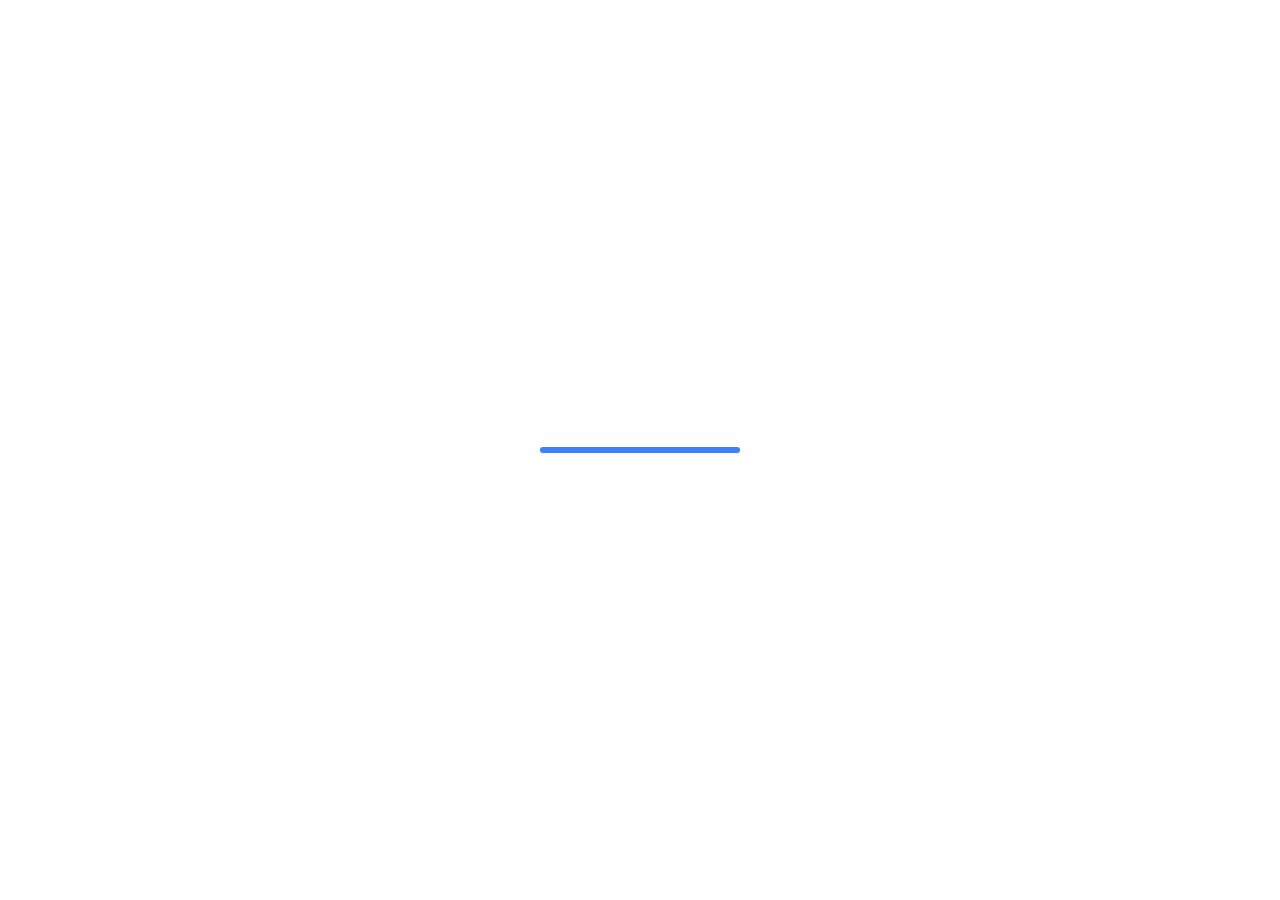
==== index.html @ e013668c "Add files via upload" ====
<!doctype html>
<html lang="en">
  <head>
    <meta charset="UTF-8" />
    <meta name="viewport" content="width=device-width, initial-scale=1.0" />
    <title>シフトントン</title>
    <meta name="description" content="役割や時間を設定してシフト表を作成し、PDF・画像として出力できるiPad向けWebアプリです。" />
    <meta property="og:title" content="シフトントン" />
    <meta property="og:description" content="役割や時間を設定してシフト表を作成し、PDF・画像として出力できるiPad向けWebアプリです。" />
    <meta property="og:type" content="website" />
    <meta name="twitter:card" content="summary_large_image" />
    <style>
      #splash-screen {
        position: fixed;
        inset: 0;
        background-color: #ffffff;
        display: flex;
        flex-direction: column;
        align-items: center;
        justify-content: center;
        z-index: 9999;
        transition: opacity 0.5s ease-out;
      }
      #splash-screen img {
        width: 120px;
        height: 120px;
        object-fit: contain;
        margin-bottom: 24px;
        border-radius: 20px;
        box-shadow: 0 4px 12px rgba(0,0,0,0.1);
      }
      .progress-bar-container {
        width: 200px;
        height: 6px;
        background-color: #e5e7eb;
        border-radius: 4px;
        overflow: hidden;
        position: relative;
      }
      .progress-bar {
        width: 100%;
        height: 100%;
        background-color: #3b82f6;
        animation: load 2s ease-in-out forwards;
      }
      @keyframes load {
        0% { transform: translateX(-100%); }
        100% { transform: translateX(0); }
      }
    </style>
    <script type="module" crossorigin src="/assets/index.js"></script>
    <link rel="stylesheet" crossorigin href="/assets/index.css">
  </head>
  <body>
    <div id="splash-screen">
      <div class="progress-bar-container">
        <div class="progress-bar"></div>
      </div>
    </div>
    <div id="root"></div>
  </body>
</html>
---- assets/index.css ----
/*! tailwindcss v4.3.3 | MIT License | https://tailwindcss.com */@layer properties{@supports (((-webkit-hyphens:none)) and (not (margin-trim:inline))) or ((-moz-orient:inline) and (not (color:rgb(from red r g b)))){*,:before,:after,::backdrop{--tw-rotate-x:initial;--tw-rotate-y:initial;--tw-rotate-z:initial;--tw-skew-x:initial;--tw-skew-y:initial;--tw-border-style:solid;--tw-font-weight:initial;--tw-shadow:0 0 #0000;--tw-shadow-color:initial;--tw-shadow-alpha:100%;--tw-inset-shadow:0 0 #0000;--tw-inset-shadow-color:initial;--tw-inset-shadow-alpha:100%;--tw-ring-color:initial;--tw-ring-shadow:0 0 #0000;--tw-inset-ring-color:initial;--tw-inset-ring-shadow:0 0 #0000;--tw-ring-inset:initial;--tw-ring-offset-width:0px;--tw-ring-offset-color:#fff;--tw-ring-offset-shadow:0 0 #0000;--tw-duration:initial;--tw-ease:initial;--tw-blur:initial;--tw-brightness:initial;--tw-contrast:initial;--tw-grayscale:initial;--tw-hue-rotate:initial;--tw-invert:initial;--tw-opacity:initial;--tw-saturate:initial;--tw-sepia:initial;--tw-drop-shadow:initial;--tw-drop-shadow-color:initial;--tw-drop-shadow-alpha:100%;--tw-drop-shadow-size:initial}}}@layer theme{:root,:host{--font-sans:-apple-system, BlinkMacSystemFont, "Segoe UI", Roboto, "Helvetica Neue", "Noto Sans", Arial, sans-serif, "Apple Color Emoji", "Segoe UI Emoji", "Segoe UI Symbol", "Noto Color Emoji";--font-mono:ui-monospace, SFMono-Regular, Menlo, Monaco, Consolas, "Liberation Mono", "Courier New", monospace;--color-red-50:oklch(97.1% .013 17.38);--color-red-100:oklch(93.6% .032 17.717);--color-red-200:oklch(88.5% .062 18.334);--color-red-500:oklch(63.7% .237 25.331);--color-red-600:oklch(57.7% .245 27.325);--color-red-700:oklch(50.5% .213 27.518);--color-red-800:oklch(44.4% .177 26.899);--color-emerald-600:oklch(59.6% .145 163.225);--color-emerald-700:oklch(50.8% .118 165.612);--color-blue-50:oklch(97% .014 254.604);--color-blue-100:oklch(93.2% .032 255.585);--color-blue-200:oklch(88.2% .059 254.128);--color-blue-500:oklch(62.3% .214 259.815);--color-blue-600:oklch(54.6% .245 262.881);--color-blue-700:oklch(48.8% .243 264.376);--color-blue-800:oklch(42.4% .199 265.638);--color-gray-50:oklch(98.5% .002 247.839);--color-gray-100:oklch(96.7% .003 264.542);--color-gray-200:oklch(92.8% .006 264.531);--color-gray-300:oklch(87.2% .01 258.338);--color-gray-400:oklch(70.7% .022 261.325);--color-gray-500:oklch(55.1% .027 264.364);--color-gray-600:oklch(44.6% .03 256.802);--color-gray-700:oklch(37.3% .034 259.733);--color-gray-800:oklch(27.8% .033 256.848);--color-gray-900:oklch(21% .034 264.665);--color-black:#000;--color-white:#fff;--spacing:.25rem;--container-sm:24rem;--container-lg:32rem;--container-2xl:42rem;--container-5xl:64rem;--text-xs:.75rem;--text-xs--line-height:calc(1 / .75);--text-sm:.875rem;--text-sm--line-height:calc(1.25 / .875);--text-base:1rem;--text-base--line-height: 1.5 ;--text-lg:1.125rem;--text-lg--line-height:calc(1.75 / 1.125);--font-weight-medium:500;--font-weight-bold:700;--radius-sm:.25rem;--radius-md:.375rem;--radius-lg:.5rem;--radius-xl:.75rem;--ease-out:cubic-bezier(0, 0, .2, 1);--ease-in-out:cubic-bezier(.4, 0, .2, 1);--default-transition-duration:.15s;--default-transition-timing-function:cubic-bezier(.4, 0, .2, 1);--default-font-family:var(--font-sans);--default-mono-font-family:var(--font-mono)}}@layer base{*,:after,:before,::backdrop{box-sizing:border-box;border:0 solid;margin:0;padding:0}::file-selector-button{box-sizing:border-box;border:0 solid;margin:0;padding:0}html,:host{-webkit-text-size-adjust:100%;-moz-tab-size:4;tab-size:4;line-height:1.5;font-family:var(--default-font-family,-apple-system, BlinkMacSystemFont, "Segoe UI", Roboto, "Helvetica Neue", "Noto Sans", Arial, sans-serif, "Apple Color Emoji", "Segoe UI Emoji", "Segoe UI Symbol", "Noto Color Emoji");font-feature-settings:var(--default-font-feature-settings,normal);font-variation-settings:var(--default-font-variation-settings,normal);-webkit-tap-highlight-color:transparent}hr{height:0;color:inherit;border-top-width:1px}abbr:where([title]){-webkit-text-decoration:underline dotted;text-decoration:underline dotted}h1,h2,h3,h4,h5,h6{font-size:inherit;font-weight:inherit}a{color:inherit;-webkit-text-decoration:inherit;text-decoration:inherit}b,strong{font-weight:bolder}code,kbd,samp,pre{font-family:var(--default-mono-font-family,ui-monospace, SFMono-Regular, Menlo, Monaco, Consolas, "Liberation Mono", "Courier New", monospace);font-feature-settings:var(--default-mono-font-feature-settings,normal);font-variation-settings:var(--default-mono-font-variation-settings,normal);font-size:1em}small{font-size:80%}sub,sup{vertical-align:baseline;font-size:75%;line-height:0;position:relative}sub{bottom:-.25em}sup{top:-.5em}table{text-indent:0;border-color:inherit;border-collapse:collapse}:-moz-focusring:where(:not(iframe)){outline:auto}progress{vertical-align:baseline}summary{display:list-item}ol,ul,menu{list-style:none}img,svg,video,canvas,audio,iframe,embed,object{vertical-align:middle;display:block}img,video{max-width:100%;height:auto}button,input,select,optgroup,textarea{font:inherit;font-feature-settings:inherit;font-variation-settings:inherit;letter-spacing:inherit;color:inherit;opacity:1;background-color:#0000;border-radius:0}::file-selector-button{font:inherit;font-feature-settings:inherit;font-variation-settings:inherit;letter-spacing:inherit;color:inherit;opacity:1;background-color:#0000;border-radius:0}:where(select:is([multiple],[size])) optgroup{font-weight:bolder}:where(select:is([multiple],[size])) optgroup option{padding-inline-start:20px}::file-selector-button{margin-inline-end:4px}::placeholder{opacity:1}@supports (not ((-webkit-appearance:-apple-pay-button))) or (contain-intrinsic-size:1px){::placeholder{color:currentColor}@supports (color:color-mix(in lab,red,red)){::placeholder{color:color-mix(in oklab,currentcolor 50%,transparent)}}}textarea{resize:vertical}::-webkit-search-decoration{-webkit-appearance:none}::-webkit-date-and-time-value{min-height:1lh;text-align:inherit}::-webkit-datetime-edit{display:inline-flex}::-webkit-datetime-edit-fields-wrapper{padding:0}::-webkit-datetime-edit{padding-block:0}::-webkit-datetime-edit-year-field{padding-block:0}::-webkit-datetime-edit-month-field{padding-block:0}::-webkit-datetime-edit-day-field{padding-block:0}::-webkit-datetime-edit-hour-field{padding-block:0}::-webkit-datetime-edit-minute-field{padding-block:0}::-webkit-datetime-edit-second-field{padding-block:0}::-webkit-datetime-edit-millisecond-field{padding-block:0}::-webkit-datetime-edit-meridiem-field{padding-block:0}::-webkit-calendar-picker-indicator{line-height:1}:-moz-ui-invalid{box-shadow:none}button,input:where([type=button],[type=reset],[type=submit]){-webkit-appearance:button;-moz-appearance:button;appearance:button}::file-selector-button{-webkit-appearance:button;-moz-appearance:button;appearance:button}::-webkit-inner-spin-button{height:auto}::-webkit-outer-spin-button{height:auto}[hidden]:where(:not([hidden=until-found])){display:none!important}}@layer components;@layer utilities{.fixed{position:fixed}.relative{position:relative}.inset-0{top:0;right:0;bottom:0;left:0}.z-0{z-index:0}.z-10{z-index:10}.z-50{z-index:50}.mx-2{margin-inline:calc(var(--spacing) * 2)}.mx-auto{margin-inline:auto}.my-0\.5{margin-block:calc(var(--spacing) * .5)}.my-1{margin-block:var(--spacing)}.my-2{margin-block:calc(var(--spacing) * 2)}.mt-2{margin-top:calc(var(--spacing) * 2)}.mt-4{margin-top:calc(var(--spacing) * 4)}.mt-6{margin-top:calc(var(--spacing) * 6)}.mb-2{margin-bottom:calc(var(--spacing) * 2)}.mb-4{margin-bottom:calc(var(--spacing) * 4)}.mb-6{margin-bottom:calc(var(--spacing) * 6)}.ml-2{margin-left:calc(var(--spacing) * 2)}.ml-auto{margin-left:auto}.flex{display:flex}.inline-block{display:inline-block}.h-3{height:calc(var(--spacing) * 3)}.h-4{height:calc(var(--spacing) * 4)}.h-5{height:calc(var(--spacing) * 5)}.h-6{height:calc(var(--spacing) * 6)}.h-8{height:calc(var(--spacing) * 8)}.h-10{height:calc(var(--spacing) * 10)}.h-16{height:calc(var(--spacing) * 16)}.h-24{height:calc(var(--spacing) * 24)}.h-64{height:calc(var(--spacing) * 64)}.h-px{height:1px}.h-screen{height:100vh}.max-h-0{max-height:0}.max-h-40{max-height:calc(var(--spacing) * 40)}.max-h-96{max-height:calc(var(--spacing) * 96)}.max-h-\[80vh\]{max-height:80vh}.max-h-\[90vh\]{max-height:90vh}.w-3{width:calc(var(--spacing) * 3)}.w-4{width:calc(var(--spacing) * 4)}.w-5{width:calc(var(--spacing) * 5)}.w-6{width:calc(var(--spacing) * 6)}.w-10{width:calc(var(--spacing) * 10)}.w-12{width:calc(var(--spacing) * 12)}.w-16{width:calc(var(--spacing) * 16)}.w-20{width:calc(var(--spacing) * 20)}.w-24{width:calc(var(--spacing) * 24)}.w-32{width:calc(var(--spacing) * 32)}.w-48{width:calc(var(--spacing) * 48)}.w-72{width:calc(var(--spacing) * 72)}.w-full{width:100%}.w-px{width:1px}.max-w-2xl{max-width:var(--container-2xl)}.max-w-5xl{max-width:var(--container-5xl)}.max-w-lg{max-width:var(--container-lg)}.max-w-sm{max-width:var(--container-sm)}.min-w-max{min-width:max-content}.flex-1{flex:1}.shrink-0{flex-shrink:0}.border-collapse{border-collapse:collapse}.origin-top-left{transform-origin:0 0}.transform{transform:var(--tw-rotate-x,) var(--tw-rotate-y,) var(--tw-rotate-z,) var(--tw-skew-x,) var(--tw-skew-y,)}.cursor-not-allowed{cursor:not-allowed}.cursor-pointer{cursor:pointer}.flex-col{flex-direction:column}.flex-wrap{flex-wrap:wrap}.items-center{align-items:center}.justify-between{justify-content:space-between}.justify-center{justify-content:center}.justify-end{justify-content:flex-end}.gap-1{gap:var(--spacing)}.gap-2{gap:calc(var(--spacing) * 2)}.gap-3{gap:calc(var(--spacing) * 3)}.gap-4{gap:calc(var(--spacing) * 4)}.gap-6{gap:calc(var(--spacing) * 6)}.overflow-auto{overflow:auto}.overflow-hidden{overflow:hidden}.rounded{border-radius:.25rem}.rounded-full{border-radius:3.40282e38px}.rounded-lg{border-radius:var(--radius-lg)}.rounded-md{border-radius:var(--radius-md)}.rounded-sm{border-radius:var(--radius-sm)}.rounded-xl{border-radius:var(--radius-xl)}.border{border-style:var(--tw-border-style);border-width:1px}.border-0{border-style:var(--tw-border-style);border-width:0}.border-t{border-top-style:var(--tw-border-style);border-top-width:1px}.border-b{border-bottom-style:var(--tw-border-style);border-bottom-width:1px}.border-l{border-left-style:var(--tw-border-style);border-left-width:1px}.border-black\/10{border-color:#0000001a}@supports (color:color-mix(in lab,red,red)){.border-black\/10{border-color:color-mix(in oklab,var(--color-black) 10%,transparent)}}.border-blue-200{border-color:var(--color-blue-200)}.border-gray-200{border-color:var(--color-gray-200)}.border-gray-300{border-color:var(--color-gray-300)}.border-gray-400{border-color:var(--color-gray-400)}.border-red-200{border-color:var(--color-red-200)}.bg-black\/50{background-color:#00000080}@supports (color:color-mix(in lab,red,red)){.bg-black\/50{background-color:color-mix(in oklab,var(--color-black) 50%,transparent)}}.bg-blue-50{background-color:var(--color-blue-50)}.bg-blue-100{background-color:var(--color-blue-100)}.bg-blue-600{background-color:var(--color-blue-600)}.bg-emerald-600{background-color:var(--color-emerald-600)}.bg-gray-50{background-color:var(--color-gray-50)}.bg-gray-100{background-color:var(--color-gray-100)}.bg-gray-200{background-color:var(--color-gray-200)}.bg-gray-300{background-color:var(--color-gray-300)}.bg-gray-400{background-color:var(--color-gray-400)}.bg-gray-700{background-color:var(--color-gray-700)}.bg-gray-800{background-color:var(--color-gray-800)}.bg-red-50{background-color:var(--color-red-50)}.bg-red-100{background-color:var(--color-red-100)}.bg-red-600{background-color:var(--color-red-600)}.bg-white{background-color:var(--color-white)}.bg-white\/90{background-color:#ffffffe6}@supports (color:color-mix(in lab,red,red)){.bg-white\/90{background-color:color-mix(in oklab,var(--color-white) 90%,transparent)}}.object-contain{object-fit:contain}.object-cover{object-fit:cover}.p-0{padding:0}.p-1{padding:var(--spacing)}.p-2{padding:calc(var(--spacing) * 2)}.p-3{padding:calc(var(--spacing) * 3)}.p-4{padding:calc(var(--spacing) * 4)}.p-6{padding:calc(var(--spacing) * 6)}.p-8{padding:calc(var(--spacing) * 8)}.px-2{padding-inline:calc(var(--spacing) * 2)}.px-3{padding-inline:calc(var(--spacing) * 3)}.px-4{padding-inline:calc(var(--spacing) * 4)}.px-6{padding-inline:calc(var(--spacing) * 6)}.py-0{padding-block:0}.py-0\.5{padding-block:calc(var(--spacing) * .5)}.py-1{padding-block:var(--spacing)}.py-1\.5{padding-block:calc(var(--spacing) * 1.5)}.py-2{padding-block:calc(var(--spacing) * 2)}.py-2\.5{padding-block:calc(var(--spacing) * 2.5)}.py-3{padding-block:calc(var(--spacing) * 3)}.py-4{padding-block:calc(var(--spacing) * 4)}.text-center{text-align:center}.text-left{text-align:left}.text-right{text-align:right}.font-mono{font-family:var(--font-mono)}.font-sans{font-family:var(--font-sans)}.text-base{font-size:var(--text-base);line-height:var(--tw-leading,var(--text-base--line-height))}.text-lg{font-size:var(--text-lg);line-height:var(--tw-leading,var(--text-lg--line-height))}.text-sm{font-size:var(--text-sm);line-height:var(--tw-leading,var(--text-sm--line-height))}.text-xs{font-size:var(--text-xs);line-height:var(--tw-leading,var(--text-xs--line-height))}.font-bold{--tw-font-weight:var(--font-weight-bold);font-weight:var(--font-weight-bold)}.font-medium{--tw-font-weight:var(--font-weight-medium);font-weight:var(--font-weight-medium)}.text-ellipsis{text-overflow:ellipsis}.whitespace-nowrap{white-space:nowrap}.text-blue-600{color:var(--color-blue-600)}.text-gray-400{color:var(--color-gray-400)}.text-gray-500{color:var(--color-gray-500)}.text-gray-600{color:var(--color-gray-600)}.text-gray-700{color:var(--color-gray-700)}.text-gray-800{color:var(--color-gray-800)}.text-gray-900{color:var(--color-gray-900)}.text-red-500{color:var(--color-red-500)}.text-red-600{color:var(--color-red-600)}.text-red-700{color:var(--color-red-700)}.text-red-800{color:var(--color-red-800)}.text-white{color:var(--color-white)}.accent-blue-600{accent-color:var(--color-blue-600)}.opacity-0{opacity:0}.opacity-100{opacity:1}.shadow-\[-4px_0_15px_-3px_rgba\(0\,0\,0\,0\.05\)\]{--tw-shadow:-4px 0 15px -3px var(--tw-shadow-color,#0000000d);box-shadow:var(--tw-inset-shadow),var(--tw-inset-ring-shadow),var(--tw-ring-offset-shadow),var(--tw-ring-shadow),var(--tw-shadow)}.shadow-lg{--tw-shadow:0 10px 15px -3px var(--tw-shadow-color,#0000001a), 0 4px 6px -4px var(--tw-shadow-color,#0000001a);box-shadow:var(--tw-inset-shadow),var(--tw-inset-ring-shadow),var(--tw-ring-offset-shadow),var(--tw-ring-shadow),var(--tw-shadow)}.shadow-sm{--tw-shadow:0 1px 3px 0 var(--tw-shadow-color,#0000001a), 0 1px 2px -1px var(--tw-shadow-color,#0000001a);box-shadow:var(--tw-inset-shadow),var(--tw-inset-ring-shadow),var(--tw-ring-offset-shadow),var(--tw-ring-shadow),var(--tw-shadow)}.shadow-xl{--tw-shadow:0 20px 25px -5px var(--tw-shadow-color,#0000001a), 0 8px 10px -6px var(--tw-shadow-color,#0000001a);box-shadow:var(--tw-inset-shadow),var(--tw-inset-ring-shadow),var(--tw-ring-offset-shadow),var(--tw-ring-shadow),var(--tw-shadow)}.ring-2{--tw-ring-shadow:var(--tw-ring-inset,) 0 0 0 calc(2px + var(--tw-ring-offset-width)) var(--tw-ring-color,currentcolor);box-shadow:var(--tw-inset-shadow),var(--tw-inset-ring-shadow),var(--tw-ring-offset-shadow),var(--tw-ring-shadow),var(--tw-shadow)}.ring-blue-500{--tw-ring-color:var(--color-blue-500)}.ring-gray-400{--tw-ring-color:var(--color-gray-400)}.ring-gray-500{--tw-ring-color:var(--color-gray-500)}.ring-red-500{--tw-ring-color:var(--color-red-500)}.transition{transition-property:color,background-color,border-color,outline-color,text-decoration-color,fill,stroke,--tw-gradient-from,--tw-gradient-via,--tw-gradient-to,opacity,box-shadow,transform,translate,scale,rotate,filter,-webkit-backdrop-filter,backdrop-filter,display,content-visibility,overlay,pointer-events;transition-timing-function:var(--tw-ease,var(--default-transition-timing-function));transition-duration:var(--tw-duration,var(--default-transition-duration))}.transition-all{transition-property:all;transition-timing-function:var(--tw-ease,var(--default-transition-timing-function));transition-duration:var(--tw-duration,var(--default-transition-duration))}.transition-colors{transition-property:color,background-color,border-color,outline-color,text-decoration-color,fill,stroke,--tw-gradient-from,--tw-gradient-via,--tw-gradient-to;transition-timing-function:var(--tw-ease,var(--default-transition-timing-function));transition-duration:var(--tw-duration,var(--default-transition-duration))}.transition-transform{transition-property:transform,translate,scale,rotate;transition-timing-function:var(--tw-ease,var(--default-transition-timing-function));transition-duration:var(--tw-duration,var(--default-transition-duration))}.duration-100{--tw-duration:.1s;transition-duration:.1s}.duration-300{--tw-duration:.3s;transition-duration:.3s}.ease-in-out{--tw-ease:var(--ease-in-out);transition-timing-function:var(--ease-in-out)}.ease-out{--tw-ease:var(--ease-out);transition-timing-function:var(--ease-out)}@media(hover:hover){.hover\:bg-blue-700:hover{background-color:var(--color-blue-700)}.hover\:bg-emerald-700:hover{background-color:var(--color-emerald-700)}.hover\:bg-gray-50:hover{background-color:var(--color-gray-50)}.hover\:bg-gray-100:hover{background-color:var(--color-gray-100)}.hover\:bg-gray-200:hover{background-color:var(--color-gray-200)}.hover\:bg-red-50:hover{background-color:var(--color-red-50)}.hover\:bg-red-200:hover{background-color:var(--color-red-200)}.hover\:bg-red-700:hover{background-color:var(--color-red-700)}.hover\:text-blue-600:hover{color:var(--color-blue-600)}.hover\:text-blue-800:hover{color:var(--color-blue-800)}.hover\:text-gray-600:hover{color:var(--color-gray-600)}.hover\:text-gray-800:hover{color:var(--color-gray-800)}.hover\:text-red-600:hover{color:var(--color-red-600)}.hover\:brightness-95:hover{--tw-brightness:brightness(95%);filter:var(--tw-blur,) var(--tw-brightness,) var(--tw-contrast,) var(--tw-grayscale,) var(--tw-hue-rotate,) var(--tw-invert,) var(--tw-saturate,) var(--tw-sepia,) var(--tw-drop-shadow,)}}@media print{.print\:bg-white{background-color:var(--color-white)}.print\:p-0{padding:0}.print\:shadow-none{--tw-shadow:0 0 #0000;box-shadow:var(--tw-inset-shadow),var(--tw-inset-ring-shadow),var(--tw-ring-offset-shadow),var(--tw-ring-shadow),var(--tw-shadow)}}.print-exact{-webkit-print-color-adjust:exact;print-color-adjust:exact}}@media print{@page{size:A4 landscape;margin:10mm}body{-webkit-print-color-adjust:exact;print-color-adjust:exact}.print-hidden{display:none!important}.print-only{display:block!important}}@property --tw-rotate-x{syntax:"*";inherits:false}@property --tw-rotate-y{syntax:"*";inherits:false}@property --tw-rotate-z{syntax:"*";inherits:false}@property --tw-skew-x{syntax:"*";inherits:false}@property --tw-skew-y{syntax:"*";inherits:false}@property --tw-border-style{syntax:"*";inherits:false;initial-value:solid}@property --tw-font-weight{syntax:"*";inherits:false}@property --tw-shadow{syntax:"*";inherits:false;initial-value:0 0 #0000}@property --tw-shadow-color{syntax:"*";inherits:false}@property --tw-shadow-alpha{syntax:"<percentage>";inherits:false;initial-value:100%}@property --tw-inset-shadow{syntax:"*";inherits:false;initial-value:0 0 #0000}@property --tw-inset-shadow-color{syntax:"*";inherits:false}@property --tw-inset-shadow-alpha{syntax:"<percentage>";inherits:false;initial-value:100%}@property --tw-ring-color{syntax:"*";inherits:false}@property --tw-ring-shadow{syntax:"*";inherits:false;initial-value:0 0 #0000}@property --tw-inset-ring-color{syntax:"*";inherits:false}@property --tw-inset-ring-shadow{syntax:"*";inherits:false;initial-value:0 0 #0000}@property --tw-ring-inset{syntax:"*";inherits:false}@property --tw-ring-offset-width{syntax:"<length>";inherits:false;initial-value:0}@property --tw-ring-offset-color{syntax:"*";inherits:false;initial-value:#fff}@property --tw-ring-offset-shadow{syntax:"*";inherits:false;initial-value:0 0 #0000}@property --tw-duration{syntax:"*";inherits:false}@property --tw-ease{syntax:"*";inherits:false}@property --tw-blur{syntax:"*";inherits:false}@property --tw-brightness{syntax:"*";inherits:false}@property --tw-contrast{syntax:"*";inherits:false}@property --tw-grayscale{syntax:"*";inherits:false}@property --tw-hue-rotate{syntax:"*";inherits:false}@property --tw-invert{syntax:"*";inherits:false}@property --tw-opacity{syntax:"*";inherits:false}@property --tw-saturate{syntax:"*";inherits:false}@property --tw-sepia{syntax:"*";inherits:false}@property --tw-drop-shadow{syntax:"*";inherits:false}@property --tw-drop-shadow-color{syntax:"*";inherits:false}@property --tw-drop-shadow-alpha{syntax:"<percentage>";inherits:false;initial-value:100%}@property --tw-drop-shadow-size{syntax:"*";inherits:false}
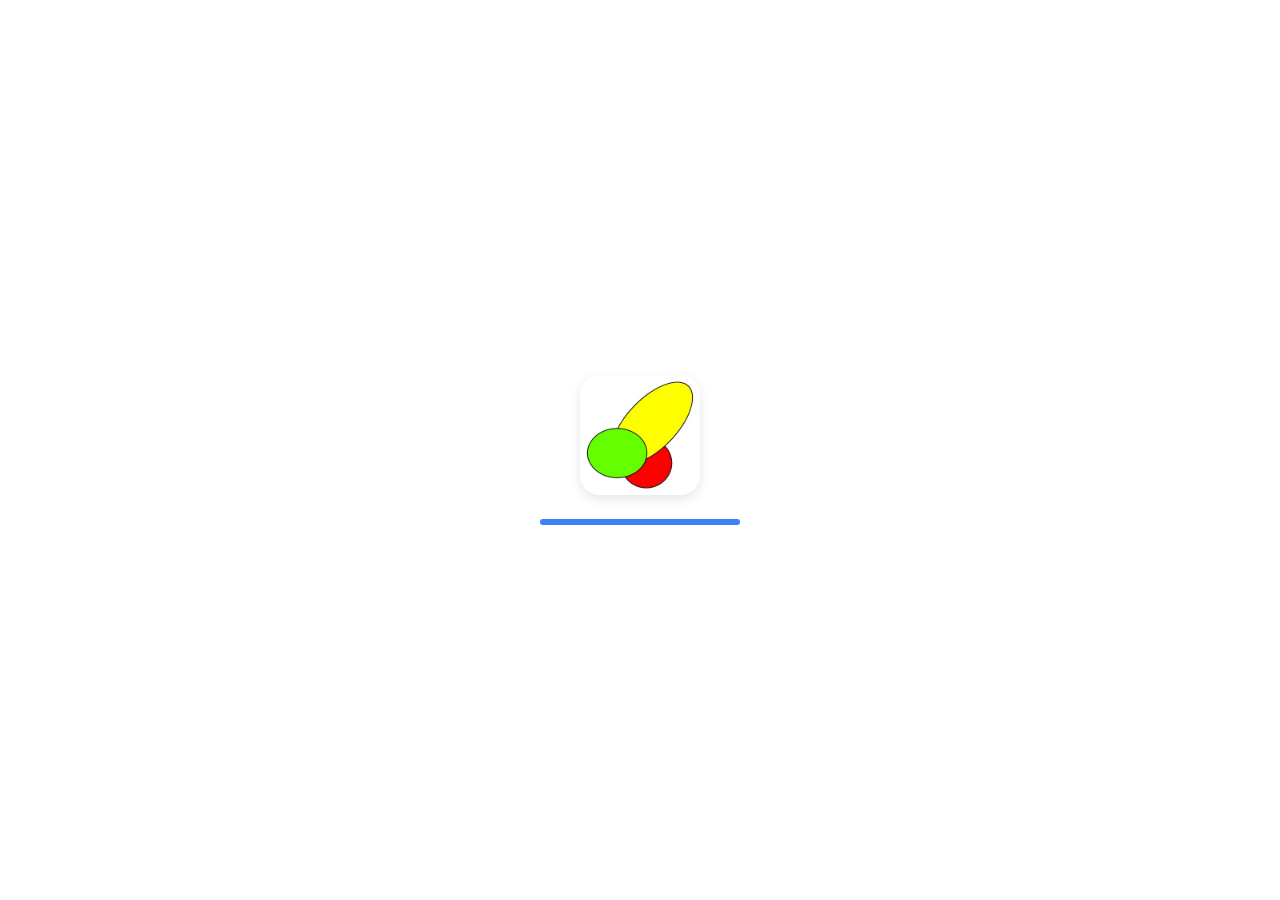
==== commit 68ed6fe5: "Add files via upload" ====
--- a/index.html
+++ b/index.html
@@ -48,11 +48,12 @@
         100% { transform: translateX(0); }
       }
     </style>
-    <script type="module" crossorigin src="/assets/index.js"></script>
-    <link rel="stylesheet" crossorigin href="/assets/index.css">
+    <script type="module" crossorigin src="./assets/index.js"></script>
+    <link rel="stylesheet" crossorigin href="./assets/index.css">
   </head>
   <body>
     <div id="splash-screen">
+      <img src="./logo.jpg" alt="シフトントン" />
       <div class="progress-bar-container">
         <div class="progress-bar"></div>
       </div>
--- a/assets/index.css
+++ b/assets/index.css
@@ -1 +1 @@
-/*! tailwindcss v4.3.3 | MIT License | https://tailwindcss.com */@layer properties{@supports (((-webkit-hyphens:none)) and (not (margin-trim:inline))) or ((-moz-orient:inline) and (not (color:rgb(from red r g b)))){*,:before,:after,::backdrop{--tw-rotate-x:initial;--tw-rotate-y:initial;--tw-rotate-z:initial;--tw-skew-x:initial;--tw-skew-y:initial;--tw-border-style:solid;--tw-font-weight:initial;--tw-shadow:0 0 #0000;--tw-shadow-color:initial;--tw-shadow-alpha:100%;--tw-inset-shadow:0 0 #0000;--tw-inset-shadow-color:initial;--tw-inset-shadow-alpha:100%;--tw-ring-color:initial;--tw-ring-shadow:0 0 #0000;--tw-inset-ring-color:initial;--tw-inset-ring-shadow:0 0 #0000;--tw-ring-inset:initial;--tw-ring-offset-width:0px;--tw-ring-offset-color:#fff;--tw-ring-offset-shadow:0 0 #0000;--tw-duration:initial;--tw-ease:initial;--tw-blur:initial;--tw-brightness:initial;--tw-contrast:initial;--tw-grayscale:initial;--tw-hue-rotate:initial;--tw-invert:initial;--tw-opacity:initial;--tw-saturate:initial;--tw-sepia:initial;--tw-drop-shadow:initial;--tw-drop-shadow-color:initial;--tw-drop-shadow-alpha:100%;--tw-drop-shadow-size:initial}}}@layer theme{:root,:host{--font-sans:-apple-system, BlinkMacSystemFont, "Segoe UI", Roboto, "Helvetica Neue", "Noto Sans", Arial, sans-serif, "Apple Color Emoji", "Segoe UI Emoji", "Segoe UI Symbol", "Noto Color Emoji";--font-mono:ui-monospace, SFMono-Regular, Menlo, Monaco, Consolas, "Liberation Mono", "Courier New", monospace;--color-red-50:oklch(97.1% .013 17.38);--color-red-100:oklch(93.6% .032 17.717);--color-red-200:oklch(88.5% .062 18.334);--color-red-500:oklch(63.7% .237 25.331);--color-red-600:oklch(57.7% .245 27.325);--color-red-700:oklch(50.5% .213 27.518);--color-red-800:oklch(44.4% .177 26.899);--color-emerald-600:oklch(59.6% .145 163.225);--color-emerald-700:oklch(50.8% .118 165.612);--color-blue-50:oklch(97% .014 254.604);--color-blue-100:oklch(93.2% .032 255.585);--color-blue-200:oklch(88.2% .059 254.128);--color-blue-500:oklch(62.3% .214 259.815);--color-blue-600:oklch(54.6% .245 262.881);--color-blue-700:oklch(48.8% .243 264.376);--color-blue-800:oklch(42.4% .199 265.638);--color-gray-50:oklch(98.5% .002 247.839);--color-gray-100:oklch(96.7% .003 264.542);--color-gray-200:oklch(92.8% .006 264.531);--color-gray-300:oklch(87.2% .01 258.338);--color-gray-400:oklch(70.7% .022 261.325);--color-gray-500:oklch(55.1% .027 264.364);--color-gray-600:oklch(44.6% .03 256.802);--color-gray-700:oklch(37.3% .034 259.733);--color-gray-800:oklch(27.8% .033 256.848);--color-gray-900:oklch(21% .034 264.665);--color-black:#000;--color-white:#fff;--spacing:.25rem;--container-sm:24rem;--container-lg:32rem;--container-2xl:42rem;--container-5xl:64rem;--text-xs:.75rem;--text-xs--line-height:calc(1 / .75);--text-sm:.875rem;--text-sm--line-height:calc(1.25 / .875);--text-base:1rem;--text-base--line-height: 1.5 ;--text-lg:1.125rem;--text-lg--line-height:calc(1.75 / 1.125);--font-weight-medium:500;--font-weight-bold:700;--radius-sm:.25rem;--radius-md:.375rem;--radius-lg:.5rem;--radius-xl:.75rem;--ease-out:cubic-bezier(0, 0, .2, 1);--ease-in-out:cubic-bezier(.4, 0, .2, 1);--default-transition-duration:.15s;--default-transition-timing-function:cubic-bezier(.4, 0, .2, 1);--default-font-family:var(--font-sans);--default-mono-font-family:var(--font-mono)}}@layer base{*,:after,:before,::backdrop{box-sizing:border-box;border:0 solid;margin:0;padding:0}::file-selector-button{box-sizing:border-box;border:0 solid;margin:0;padding:0}html,:host{-webkit-text-size-adjust:100%;-moz-tab-size:4;tab-size:4;line-height:1.5;font-family:var(--default-font-family,-apple-system, BlinkMacSystemFont, "Segoe UI", Roboto, "Helvetica Neue", "Noto Sans", Arial, sans-serif, "Apple Color Emoji", "Segoe UI Emoji", "Segoe UI Symbol", "Noto Color Emoji");font-feature-settings:var(--default-font-feature-settings,normal);font-variation-settings:var(--default-font-variation-settings,normal);-webkit-tap-highlight-color:transparent}hr{height:0;color:inherit;border-top-width:1px}abbr:where([title]){-webkit-text-decoration:underline dotted;text-decoration:underline dotted}h1,h2,h3,h4,h5,h6{font-size:inherit;font-weight:inherit}a{color:inherit;-webkit-text-decoration:inherit;text-decoration:inherit}b,strong{font-weight:bolder}code,kbd,samp,pre{font-family:var(--default-mono-font-family,ui-monospace, SFMono-Regular, Menlo, Monaco, Consolas, "Liberation Mono", "Courier New", monospace);font-feature-settings:var(--default-mono-font-feature-settings,normal);font-variation-settings:var(--default-mono-font-variation-settings,normal);font-size:1em}small{font-size:80%}sub,sup{vertical-align:baseline;font-size:75%;line-height:0;position:relative}sub{bottom:-.25em}sup{top:-.5em}table{text-indent:0;border-color:inherit;border-collapse:collapse}:-moz-focusring:where(:not(iframe)){outline:auto}progress{vertical-align:baseline}summary{display:list-item}ol,ul,menu{list-style:none}img,svg,video,canvas,audio,iframe,embed,object{vertical-align:middle;display:block}img,video{max-width:100%;height:auto}button,input,select,optgroup,textarea{font:inherit;font-feature-settings:inherit;font-variation-settings:inherit;letter-spacing:inherit;color:inherit;opacity:1;background-color:#0000;border-radius:0}::file-selector-button{font:inherit;font-feature-settings:inherit;font-variation-settings:inherit;letter-spacing:inherit;color:inherit;opacity:1;background-color:#0000;border-radius:0}:where(select:is([multiple],[size])) optgroup{font-weight:bolder}:where(select:is([multiple],[size])) optgroup option{padding-inline-start:20px}::file-selector-button{margin-inline-end:4px}::placeholder{opacity:1}@supports (not ((-webkit-appearance:-apple-pay-button))) or (contain-intrinsic-size:1px){::placeholder{color:currentColor}@supports (color:color-mix(in lab,red,red)){::placeholder{color:color-mix(in oklab,currentcolor 50%,transparent)}}}textarea{resize:vertical}::-webkit-search-decoration{-webkit-appearance:none}::-webkit-date-and-time-value{min-height:1lh;text-align:inherit}::-webkit-datetime-edit{display:inline-flex}::-webkit-datetime-edit-fields-wrapper{padding:0}::-webkit-datetime-edit{padding-block:0}::-webkit-datetime-edit-year-field{padding-block:0}::-webkit-datetime-edit-month-field{padding-block:0}::-webkit-datetime-edit-day-field{padding-block:0}::-webkit-datetime-edit-hour-field{padding-block:0}::-webkit-datetime-edit-minute-field{padding-block:0}::-webkit-datetime-edit-second-field{padding-block:0}::-webkit-datetime-edit-millisecond-field{padding-block:0}::-webkit-datetime-edit-meridiem-field{padding-block:0}::-webkit-calendar-picker-indicator{line-height:1}:-moz-ui-invalid{box-shadow:none}button,input:where([type=button],[type=reset],[type=submit]){-webkit-appearance:button;-moz-appearance:button;appearance:button}::file-selector-button{-webkit-appearance:button;-moz-appearance:button;appearance:button}::-webkit-inner-spin-button{height:auto}::-webkit-outer-spin-button{height:auto}[hidden]:where(:not([hidden=until-found])){display:none!important}}@layer components;@layer utilities{.fixed{position:fixed}.relative{position:relative}.inset-0{top:0;right:0;bottom:0;left:0}.z-0{z-index:0}.z-10{z-index:10}.z-50{z-index:50}.mx-2{margin-inline:calc(var(--spacing) * 2)}.mx-auto{margin-inline:auto}.my-0\.5{margin-block:calc(var(--spacing) * .5)}.my-1{margin-block:var(--spacing)}.my-2{margin-block:calc(var(--spacing) * 2)}.mt-2{margin-top:calc(var(--spacing) * 2)}.mt-4{margin-top:calc(var(--spacing) * 4)}.mt-6{margin-top:calc(var(--spacing) * 6)}.mb-2{margin-bottom:calc(var(--spacing) * 2)}.mb-4{margin-bottom:calc(var(--spacing) * 4)}.mb-6{margin-bottom:calc(var(--spacing) * 6)}.ml-2{margin-left:calc(var(--spacing) * 2)}.ml-auto{margin-left:auto}.flex{display:flex}.inline-block{display:inline-block}.h-3{height:calc(var(--spacing) * 3)}.h-4{height:calc(var(--spacing) * 4)}.h-5{height:calc(var(--spacing) * 5)}.h-6{height:calc(var(--spacing) * 6)}.h-8{height:calc(var(--spacing) * 8)}.h-10{height:calc(var(--spacing) * 10)}.h-16{height:calc(var(--spacing) * 16)}.h-24{height:calc(var(--spacing) * 24)}.h-64{height:calc(var(--spacing) * 64)}.h-px{height:1px}.h-screen{height:100vh}.max-h-0{max-height:0}.max-h-40{max-height:calc(var(--spacing) * 40)}.max-h-96{max-height:calc(var(--spacing) * 96)}.max-h-\[80vh\]{max-height:80vh}.max-h-\[90vh\]{max-height:90vh}.w-3{width:calc(var(--spacing) * 3)}.w-4{width:calc(var(--spacing) * 4)}.w-5{width:calc(var(--spacing) * 5)}.w-6{width:calc(var(--spacing) * 6)}.w-10{width:calc(var(--spacing) * 10)}.w-12{width:calc(var(--spacing) * 12)}.w-16{width:calc(var(--spacing) * 16)}.w-20{width:calc(var(--spacing) * 20)}.w-24{width:calc(var(--spacing) * 24)}.w-32{width:calc(var(--spacing) * 32)}.w-48{width:calc(var(--spacing) * 48)}.w-72{width:calc(var(--spacing) * 72)}.w-full{width:100%}.w-px{width:1px}.max-w-2xl{max-width:var(--container-2xl)}.max-w-5xl{max-width:var(--container-5xl)}.max-w-lg{max-width:var(--container-lg)}.max-w-sm{max-width:var(--container-sm)}.min-w-max{min-width:max-content}.flex-1{flex:1}.shrink-0{flex-shrink:0}.border-collapse{border-collapse:collapse}.origin-top-left{transform-origin:0 0}.transform{transform:var(--tw-rotate-x,) var(--tw-rotate-y,) var(--tw-rotate-z,) var(--tw-skew-x,) var(--tw-skew-y,)}.cursor-not-allowed{cursor:not-allowed}.cursor-pointer{cursor:pointer}.flex-col{flex-direction:column}.flex-wrap{flex-wrap:wrap}.items-center{align-items:center}.justify-between{justify-content:space-between}.justify-center{justify-content:center}.justify-end{justify-content:flex-end}.gap-1{gap:var(--spacing)}.gap-2{gap:calc(var(--spacing) * 2)}.gap-3{gap:calc(var(--spacing) * 3)}.gap-4{gap:calc(var(--spacing) * 4)}.gap-6{gap:calc(var(--spacing) * 6)}.overflow-auto{overflow:auto}.overflow-hidden{overflow:hidden}.rounded{border-radius:.25rem}.rounded-full{border-radius:3.40282e38px}.rounded-lg{border-radius:var(--radius-lg)}.rounded-md{border-radius:var(--radius-md)}.rounded-sm{border-radius:var(--radius-sm)}.rounded-xl{border-radius:var(--radius-xl)}.border{border-style:var(--tw-border-style);border-width:1px}.border-0{border-style:var(--tw-border-style);border-width:0}.border-t{border-top-style:var(--tw-border-style);border-top-width:1px}.border-b{border-bottom-style:var(--tw-border-style);border-bottom-width:1px}.border-l{border-left-style:var(--tw-border-style);border-left-width:1px}.border-black\/10{border-color:#0000001a}@supports (color:color-mix(in lab,red,red)){.border-black\/10{border-color:color-mix(in oklab,var(--color-black) 10%,transparent)}}.border-blue-200{border-color:var(--color-blue-200)}.border-gray-200{border-color:var(--color-gray-200)}.border-gray-300{border-color:var(--color-gray-300)}.border-gray-400{border-color:var(--color-gray-400)}.border-red-200{border-color:var(--color-red-200)}.bg-black\/50{background-color:#00000080}@supports (color:color-mix(in lab,red,red)){.bg-black\/50{background-color:color-mix(in oklab,var(--color-black) 50%,transparent)}}.bg-blue-50{background-color:var(--color-blue-50)}.bg-blue-100{background-color:var(--color-blue-100)}.bg-blue-600{background-color:var(--color-blue-600)}.bg-emerald-600{background-color:var(--color-emerald-600)}.bg-gray-50{background-color:var(--color-gray-50)}.bg-gray-100{background-color:var(--color-gray-100)}.bg-gray-200{background-color:var(--color-gray-200)}.bg-gray-300{background-color:var(--color-gray-300)}.bg-gray-400{background-color:var(--color-gray-400)}.bg-gray-700{background-color:var(--color-gray-700)}.bg-gray-800{background-color:var(--color-gray-800)}.bg-red-50{background-color:var(--color-red-50)}.bg-red-100{background-color:var(--color-red-100)}.bg-red-600{background-color:var(--color-red-600)}.bg-white{background-color:var(--color-white)}.bg-white\/90{background-color:#ffffffe6}@supports (color:color-mix(in lab,red,red)){.bg-white\/90{background-color:color-mix(in oklab,var(--color-white) 90%,transparent)}}.object-contain{object-fit:contain}.object-cover{object-fit:cover}.p-0{padding:0}.p-1{padding:var(--spacing)}.p-2{padding:calc(var(--spacing) * 2)}.p-3{padding:calc(var(--spacing) * 3)}.p-4{padding:calc(var(--spacing) * 4)}.p-6{padding:calc(var(--spacing) * 6)}.p-8{padding:calc(var(--spacing) * 8)}.px-2{padding-inline:calc(var(--spacing) * 2)}.px-3{padding-inline:calc(var(--spacing) * 3)}.px-4{padding-inline:calc(var(--spacing) * 4)}.px-6{padding-inline:calc(var(--spacing) * 6)}.py-0{padding-block:0}.py-0\.5{padding-block:calc(var(--spacing) * .5)}.py-1{padding-block:var(--spacing)}.py-1\.5{padding-block:calc(var(--spacing) * 1.5)}.py-2{padding-block:calc(var(--spacing) * 2)}.py-2\.5{padding-block:calc(var(--spacing) * 2.5)}.py-3{padding-block:calc(var(--spacing) * 3)}.py-4{padding-block:calc(var(--spacing) * 4)}.text-center{text-align:center}.text-left{text-align:left}.text-right{text-align:right}.font-mono{font-family:var(--font-mono)}.font-sans{font-family:var(--font-sans)}.text-base{font-size:var(--text-base);line-height:var(--tw-leading,var(--text-base--line-height))}.text-lg{font-size:var(--text-lg);line-height:var(--tw-leading,var(--text-lg--line-height))}.text-sm{font-size:var(--text-sm);line-height:var(--tw-leading,var(--text-sm--line-height))}.text-xs{font-size:var(--text-xs);line-height:var(--tw-leading,var(--text-xs--line-height))}.font-bold{--tw-font-weight:var(--font-weight-bold);font-weight:var(--font-weight-bold)}.font-medium{--tw-font-weight:var(--font-weight-medium);font-weight:var(--font-weight-medium)}.text-ellipsis{text-overflow:ellipsis}.whitespace-nowrap{white-space:nowrap}.text-blue-600{color:var(--color-blue-600)}.text-gray-400{color:var(--color-gray-400)}.text-gray-500{color:var(--color-gray-500)}.text-gray-600{color:var(--color-gray-600)}.text-gray-700{color:var(--color-gray-700)}.text-gray-800{color:var(--color-gray-800)}.text-gray-900{color:var(--color-gray-900)}.text-red-500{color:var(--color-red-500)}.text-red-600{color:var(--color-red-600)}.text-red-700{color:var(--color-red-700)}.text-red-800{color:var(--color-red-800)}.text-white{color:var(--color-white)}.accent-blue-600{accent-color:var(--color-blue-600)}.opacity-0{opacity:0}.opacity-100{opacity:1}.shadow-\[-4px_0_15px_-3px_rgba\(0\,0\,0\,0\.05\)\]{--tw-shadow:-4px 0 15px -3px var(--tw-shadow-color,#0000000d);box-shadow:var(--tw-inset-shadow),var(--tw-inset-ring-shadow),var(--tw-ring-offset-shadow),var(--tw-ring-shadow),var(--tw-shadow)}.shadow-lg{--tw-shadow:0 10px 15px -3px var(--tw-shadow-color,#0000001a), 0 4px 6px -4px var(--tw-shadow-color,#0000001a);box-shadow:var(--tw-inset-shadow),var(--tw-inset-ring-shadow),var(--tw-ring-offset-shadow),var(--tw-ring-shadow),var(--tw-shadow)}.shadow-sm{--tw-shadow:0 1px 3px 0 var(--tw-shadow-color,#0000001a), 0 1px 2px -1px var(--tw-shadow-color,#0000001a);box-shadow:var(--tw-inset-shadow),var(--tw-inset-ring-shadow),var(--tw-ring-offset-shadow),var(--tw-ring-shadow),var(--tw-shadow)}.shadow-xl{--tw-shadow:0 20px 25px -5px var(--tw-shadow-color,#0000001a), 0 8px 10px -6px var(--tw-shadow-color,#0000001a);box-shadow:var(--tw-inset-shadow),var(--tw-inset-ring-shadow),var(--tw-ring-offset-shadow),var(--tw-ring-shadow),var(--tw-shadow)}.ring-2{--tw-ring-shadow:var(--tw-ring-inset,) 0 0 0 calc(2px + var(--tw-ring-offset-width)) var(--tw-ring-color,currentcolor);box-shadow:var(--tw-inset-shadow),var(--tw-inset-ring-shadow),var(--tw-ring-offset-shadow),var(--tw-ring-shadow),var(--tw-shadow)}.ring-blue-500{--tw-ring-color:var(--color-blue-500)}.ring-gray-400{--tw-ring-color:var(--color-gray-400)}.ring-gray-500{--tw-ring-color:var(--color-gray-500)}.ring-red-500{--tw-ring-color:var(--color-red-500)}.transition{transition-property:color,background-color,border-color,outline-color,text-decoration-color,fill,stroke,--tw-gradient-from,--tw-gradient-via,--tw-gradient-to,opacity,box-shadow,transform,translate,scale,rotate,filter,-webkit-backdrop-filter,backdrop-filter,display,content-visibility,overlay,pointer-events;transition-timing-function:var(--tw-ease,var(--default-transition-timing-function));transition-duration:var(--tw-duration,var(--default-transition-duration))}.transition-all{transition-property:all;transition-timing-function:var(--tw-ease,var(--default-transition-timing-function));transition-duration:var(--tw-duration,var(--default-transition-duration))}.transition-colors{transition-property:color,background-color,border-color,outline-color,text-decoration-color,fill,stroke,--tw-gradient-from,--tw-gradient-via,--tw-gradient-to;transition-timing-function:var(--tw-ease,var(--default-transition-timing-function));transition-duration:var(--tw-duration,var(--default-transition-duration))}.transition-transform{transition-property:transform,translate,scale,rotate;transition-timing-function:var(--tw-ease,var(--default-transition-timing-function));transition-duration:var(--tw-duration,var(--default-transition-duration))}.duration-100{--tw-duration:.1s;transition-duration:.1s}.duration-300{--tw-duration:.3s;transition-duration:.3s}.ease-in-out{--tw-ease:var(--ease-in-out);transition-timing-function:var(--ease-in-out)}.ease-out{--tw-ease:var(--ease-out);transition-timing-function:var(--ease-out)}@media(hover:hover){.hover\:bg-blue-700:hover{background-color:var(--color-blue-700)}.hover\:bg-emerald-700:hover{background-color:var(--color-emerald-700)}.hover\:bg-gray-50:hover{background-color:var(--color-gray-50)}.hover\:bg-gray-100:hover{background-color:var(--color-gray-100)}.hover\:bg-gray-200:hover{background-color:var(--color-gray-200)}.hover\:bg-red-50:hover{background-color:var(--color-red-50)}.hover\:bg-red-200:hover{background-color:var(--color-red-200)}.hover\:bg-red-700:hover{background-color:var(--color-red-700)}.hover\:text-blue-600:hover{color:var(--color-blue-600)}.hover\:text-blue-800:hover{color:var(--color-blue-800)}.hover\:text-gray-600:hover{color:var(--color-gray-600)}.hover\:text-gray-800:hover{color:var(--color-gray-800)}.hover\:text-red-600:hover{color:var(--color-red-600)}.hover\:brightness-95:hover{--tw-brightness:brightness(95%);filter:var(--tw-blur,) var(--tw-brightness,) var(--tw-contrast,) var(--tw-grayscale,) var(--tw-hue-rotate,) var(--tw-invert,) var(--tw-saturate,) var(--tw-sepia,) var(--tw-drop-shadow,)}}@media print{.print\:bg-white{background-color:var(--color-white)}.print\:p-0{padding:0}.print\:shadow-none{--tw-shadow:0 0 #0000;box-shadow:var(--tw-inset-shadow),var(--tw-inset-ring-shadow),var(--tw-ring-offset-shadow),var(--tw-ring-shadow),var(--tw-shadow)}}.print-exact{-webkit-print-color-adjust:exact;print-color-adjust:exact}}@media print{@page{size:A4 landscape;margin:10mm}body{-webkit-print-color-adjust:exact;print-color-adjust:exact}.print-hidden{display:none!important}.print-only{display:block!important}}@property --tw-rotate-x{syntax:"*";inherits:false}@property --tw-rotate-y{syntax:"*";inherits:false}@property --tw-rotate-z{syntax:"*";inherits:false}@property --tw-skew-x{syntax:"*";inherits:false}@property --tw-skew-y{syntax:"*";inherits:false}@property --tw-border-style{syntax:"*";inherits:false;initial-value:solid}@property --tw-font-weight{syntax:"*";inherits:false}@property --tw-shadow{syntax:"*";inherits:false;initial-value:0 0 #0000}@property --tw-shadow-color{syntax:"*";inherits:false}@property --tw-shadow-alpha{syntax:"<percentage>";inherits:false;initial-value:100%}@property --tw-inset-shadow{syntax:"*";inherits:false;initial-value:0 0 #0000}@property --tw-inset-shadow-color{syntax:"*";inherits:false}@property --tw-inset-shadow-alpha{syntax:"<percentage>";inherits:false;initial-value:100%}@property --tw-ring-color{syntax:"*";inherits:false}@property --tw-ring-shadow{syntax:"*";inherits:false;initial-value:0 0 #0000}@property --tw-inset-ring-color{syntax:"*";inherits:false}@property --tw-inset-ring-shadow{syntax:"*";inherits:false;initial-value:0 0 #0000}@property --tw-ring-inset{syntax:"*";inherits:false}@property --tw-ring-offset-width{syntax:"<length>";inherits:false;initial-value:0}@property --tw-ring-offset-color{syntax:"*";inherits:false;initial-value:#fff}@property --tw-ring-offset-shadow{syntax:"*";inherits:false;initial-value:0 0 #0000}@property --tw-duration{syntax:"*";inherits:false}@property --tw-ease{syntax:"*";inherits:false}@property --tw-blur{syntax:"*";inherits:false}@property --tw-brightness{syntax:"*";inherits:false}@property --tw-contrast{syntax:"*";inherits:false}@property --tw-grayscale{syntax:"*";inherits:false}@property --tw-hue-rotate{syntax:"*";inherits:false}@property --tw-invert{syntax:"*";inherits:false}@property --tw-opacity{syntax:"*";inherits:false}@property --tw-saturate{syntax:"*";inherits:false}@property --tw-sepia{syntax:"*";inherits:false}@property --tw-drop-shadow{syntax:"*";inherits:false}@property --tw-drop-shadow-color{syntax:"*";inherits:false}@property --tw-drop-shadow-alpha{syntax:"<percentage>";inherits:false;initial-value:100%}@property --tw-drop-shadow-size{syntax:"*";inherits:false}
+/*! tailwindcss v4.3.3 | MIT License | https://tailwindcss.com */@layer properties{@supports (((-webkit-hyphens:none)) and (not (margin-trim:inline))) or ((-moz-orient:inline) and (not (color:rgb(from red r g b)))){*,:before,:after,::backdrop{--tw-rotate-x:initial;--tw-rotate-y:initial;--tw-rotate-z:initial;--tw-skew-x:initial;--tw-skew-y:initial;--tw-border-style:solid;--tw-font-weight:initial;--tw-shadow:0 0 #0000;--tw-shadow-color:initial;--tw-shadow-alpha:100%;--tw-inset-shadow:0 0 #0000;--tw-inset-shadow-color:initial;--tw-inset-shadow-alpha:100%;--tw-ring-color:initial;--tw-ring-shadow:0 0 #0000;--tw-inset-ring-color:initial;--tw-inset-ring-shadow:0 0 #0000;--tw-ring-inset:initial;--tw-ring-offset-width:0px;--tw-ring-offset-color:#fff;--tw-ring-offset-shadow:0 0 #0000;--tw-duration:initial;--tw-ease:initial;--tw-blur:initial;--tw-brightness:initial;--tw-contrast:initial;--tw-grayscale:initial;--tw-hue-rotate:initial;--tw-invert:initial;--tw-opacity:initial;--tw-saturate:initial;--tw-sepia:initial;--tw-drop-shadow:initial;--tw-drop-shadow-color:initial;--tw-drop-shadow-alpha:100%;--tw-drop-shadow-size:initial;--tw-scale-x:1;--tw-scale-y:1;--tw-scale-z:1}}}@layer theme{:root,:host{--font-sans:-apple-system, BlinkMacSystemFont, "Segoe UI", Roboto, "Helvetica Neue", "Noto Sans", Arial, sans-serif, "Apple Color Emoji", "Segoe UI Emoji", "Segoe UI Symbol", "Noto Color Emoji";--font-mono:ui-monospace, SFMono-Regular, Menlo, Monaco, Consolas, "Liberation Mono", "Courier New", monospace;--color-red-50:oklch(97.1% .013 17.38);--color-red-100:oklch(93.6% .032 17.717);--color-red-200:oklch(88.5% .062 18.334);--color-red-500:oklch(63.7% .237 25.331);--color-red-600:oklch(57.7% .245 27.325);--color-red-700:oklch(50.5% .213 27.518);--color-red-800:oklch(44.4% .177 26.899);--color-emerald-600:oklch(59.6% .145 163.225);--color-emerald-700:oklch(50.8% .118 165.612);--color-blue-50:oklch(97% .014 254.604);--color-blue-100:oklch(93.2% .032 255.585);--color-blue-200:oklch(88.2% .059 254.128);--color-blue-500:oklch(62.3% .214 259.815);--color-blue-600:oklch(54.6% .245 262.881);--color-blue-700:oklch(48.8% .243 264.376);--color-blue-800:oklch(42.4% .199 265.638);--color-gray-50:oklch(98.5% .002 247.839);--color-gray-100:oklch(96.7% .003 264.542);--color-gray-200:oklch(92.8% .006 264.531);--color-gray-300:oklch(87.2% .01 258.338);--color-gray-400:oklch(70.7% .022 261.325);--color-gray-500:oklch(55.1% .027 264.364);--color-gray-600:oklch(44.6% .03 256.802);--color-gray-700:oklch(37.3% .034 259.733);--color-gray-800:oklch(27.8% .033 256.848);--color-gray-900:oklch(21% .034 264.665);--color-black:#000;--color-white:#fff;--spacing:.25rem;--container-sm:24rem;--container-lg:32rem;--container-2xl:42rem;--container-5xl:64rem;--text-xs:.75rem;--text-xs--line-height:calc(1 / .75);--text-sm:.875rem;--text-sm--line-height:calc(1.25 / .875);--text-base:1rem;--text-base--line-height: 1.5 ;--text-lg:1.125rem;--text-lg--line-height:calc(1.75 / 1.125);--font-weight-medium:500;--font-weight-bold:700;--radius-sm:.25rem;--radius-md:.375rem;--radius-lg:.5rem;--radius-xl:.75rem;--ease-out:cubic-bezier(0, 0, .2, 1);--ease-in-out:cubic-bezier(.4, 0, .2, 1);--default-transition-duration:.15s;--default-transition-timing-function:cubic-bezier(.4, 0, .2, 1);--default-font-family:var(--font-sans);--default-mono-font-family:var(--font-mono)}}@layer base{*,:after,:before,::backdrop{box-sizing:border-box;border:0 solid;margin:0;padding:0}::file-selector-button{box-sizing:border-box;border:0 solid;margin:0;padding:0}html,:host{-webkit-text-size-adjust:100%;-moz-tab-size:4;tab-size:4;line-height:1.5;font-family:var(--default-font-family,-apple-system, BlinkMacSystemFont, "Segoe UI", Roboto, "Helvetica Neue", "Noto Sans", Arial, sans-serif, "Apple Color Emoji", "Segoe UI Emoji", "Segoe UI Symbol", "Noto Color Emoji");font-feature-settings:var(--default-font-feature-settings,normal);font-variation-settings:var(--default-font-variation-settings,normal);-webkit-tap-highlight-color:transparent}hr{height:0;color:inherit;border-top-width:1px}abbr:where([title]){-webkit-text-decoration:underline dotted;text-decoration:underline dotted}h1,h2,h3,h4,h5,h6{font-size:inherit;font-weight:inherit}a{color:inherit;-webkit-text-decoration:inherit;text-decoration:inherit}b,strong{font-weight:bolder}code,kbd,samp,pre{font-family:var(--default-mono-font-family,ui-monospace, SFMono-Regular, Menlo, Monaco, Consolas, "Liberation Mono", "Courier New", monospace);font-feature-settings:var(--default-mono-font-feature-settings,normal);font-variation-settings:var(--default-mono-font-variation-settings,normal);font-size:1em}small{font-size:80%}sub,sup{vertical-align:baseline;font-size:75%;line-height:0;position:relative}sub{bottom:-.25em}sup{top:-.5em}table{text-indent:0;border-color:inherit;border-collapse:collapse}:-moz-focusring:where(:not(iframe)){outline:auto}progress{vertical-align:baseline}summary{display:list-item}ol,ul,menu{list-style:none}img,svg,video,canvas,audio,iframe,embed,object{vertical-align:middle;display:block}img,video{max-width:100%;height:auto}button,input,select,optgroup,textarea{font:inherit;font-feature-settings:inherit;font-variation-settings:inherit;letter-spacing:inherit;color:inherit;opacity:1;background-color:#0000;border-radius:0}::file-selector-button{font:inherit;font-feature-settings:inherit;font-variation-settings:inherit;letter-spacing:inherit;color:inherit;opacity:1;background-color:#0000;border-radius:0}:where(select:is([multiple],[size])) optgroup{font-weight:bolder}:where(select:is([multiple],[size])) optgroup option{padding-inline-start:20px}::file-selector-button{margin-inline-end:4px}::placeholder{opacity:1}@supports (not ((-webkit-appearance:-apple-pay-button))) or (contain-intrinsic-size:1px){::placeholder{color:currentColor}@supports (color:color-mix(in lab,red,red)){::placeholder{color:color-mix(in oklab,currentcolor 50%,transparent)}}}textarea{resize:vertical}::-webkit-search-decoration{-webkit-appearance:none}::-webkit-date-and-time-value{min-height:1lh;text-align:inherit}::-webkit-datetime-edit{display:inline-flex}::-webkit-datetime-edit-fields-wrapper{padding:0}::-webkit-datetime-edit{padding-block:0}::-webkit-datetime-edit-year-field{padding-block:0}::-webkit-datetime-edit-month-field{padding-block:0}::-webkit-datetime-edit-day-field{padding-block:0}::-webkit-datetime-edit-hour-field{padding-block:0}::-webkit-datetime-edit-minute-field{padding-block:0}::-webkit-datetime-edit-second-field{padding-block:0}::-webkit-datetime-edit-millisecond-field{padding-block:0}::-webkit-datetime-edit-meridiem-field{padding-block:0}::-webkit-calendar-picker-indicator{line-height:1}:-moz-ui-invalid{box-shadow:none}button,input:where([type=button],[type=reset],[type=submit]){-webkit-appearance:button;-moz-appearance:button;appearance:button}::file-selector-button{-webkit-appearance:button;-moz-appearance:button;appearance:button}::-webkit-inner-spin-button{height:auto}::-webkit-outer-spin-button{height:auto}[hidden]:where(:not([hidden=until-found])){display:none!important}}@layer components;@layer utilities{.fixed{position:fixed}.relative{position:relative}.inset-0{top:0;right:0;bottom:0;left:0}.z-0{z-index:0}.z-10{z-index:10}.z-50{z-index:50}.mx-2{margin-inline:calc(var(--spacing) * 2)}.mx-auto{margin-inline:auto}.my-0\.5{margin-block:calc(var(--spacing) * .5)}.my-1{margin-block:var(--spacing)}.my-2{margin-block:calc(var(--spacing) * 2)}.mt-2{margin-top:calc(var(--spacing) * 2)}.mt-4{margin-top:calc(var(--spacing) * 4)}.mt-6{margin-top:calc(var(--spacing) * 6)}.mb-2{margin-bottom:calc(var(--spacing) * 2)}.mb-3{margin-bottom:calc(var(--spacing) * 3)}.mb-4{margin-bottom:calc(var(--spacing) * 4)}.mb-6{margin-bottom:calc(var(--spacing) * 6)}.ml-2{margin-left:calc(var(--spacing) * 2)}.ml-4{margin-left:calc(var(--spacing) * 4)}.ml-auto{margin-left:auto}.flex{display:flex}.hidden{display:none}.inline-block{display:inline-block}.h-3{height:calc(var(--spacing) * 3)}.h-4{height:calc(var(--spacing) * 4)}.h-5{height:calc(var(--spacing) * 5)}.h-6{height:calc(var(--spacing) * 6)}.h-8{height:calc(var(--spacing) * 8)}.h-10{height:calc(var(--spacing) * 10)}.h-16{height:calc(var(--spacing) * 16)}.h-24{height:calc(var(--spacing) * 24)}.h-64{height:calc(var(--spacing) * 64)}.h-px{height:1px}.h-screen{height:100vh}.max-h-0{max-height:0}.max-h-40{max-height:calc(var(--spacing) * 40)}.max-h-96{max-height:calc(var(--spacing) * 96)}.max-h-\[80vh\]{max-height:80vh}.max-h-\[90vh\]{max-height:90vh}.w-3{width:calc(var(--spacing) * 3)}.w-4{width:calc(var(--spacing) * 4)}.w-5{width:calc(var(--spacing) * 5)}.w-6{width:calc(var(--spacing) * 6)}.w-8{width:calc(var(--spacing) * 8)}.w-10{width:calc(var(--spacing) * 10)}.w-12{width:calc(var(--spacing) * 12)}.w-16{width:calc(var(--spacing) * 16)}.w-20{width:calc(var(--spacing) * 20)}.w-24{width:calc(var(--spacing) * 24)}.w-32{width:calc(var(--spacing) * 32)}.w-48{width:calc(var(--spacing) * 48)}.w-72{width:calc(var(--spacing) * 72)}.w-full{width:100%}.w-max{width:max-content}.w-px{width:1px}.max-w-2xl{max-width:var(--container-2xl)}.max-w-5xl{max-width:var(--container-5xl)}.max-w-\[100px\]{max-width:100px}.max-w-lg{max-width:var(--container-lg)}.max-w-sm{max-width:var(--container-sm)}.flex-1{flex:1}.shrink-0{flex-shrink:0}.border-collapse{border-collapse:collapse}.origin-top{transform-origin:top}.transform{transform:var(--tw-rotate-x,) var(--tw-rotate-y,) var(--tw-rotate-z,) var(--tw-skew-x,) var(--tw-skew-y,)}.cursor-not-allowed{cursor:not-allowed}.cursor-pointer{cursor:pointer}.flex-col{flex-direction:column}.flex-wrap{flex-wrap:wrap}.items-center{align-items:center}.items-start{align-items:flex-start}.justify-between{justify-content:space-between}.justify-center{justify-content:center}.justify-end{justify-content:flex-end}.gap-1{gap:var(--spacing)}.gap-2{gap:calc(var(--spacing) * 2)}.gap-3{gap:calc(var(--spacing) * 3)}.gap-4{gap:calc(var(--spacing) * 4)}.gap-6{gap:calc(var(--spacing) * 6)}.overflow-auto{overflow:auto}.overflow-hidden{overflow:hidden}.rounded{border-radius:.25rem}.rounded-full{border-radius:3.40282e38px}.rounded-lg{border-radius:var(--radius-lg)}.rounded-md{border-radius:var(--radius-md)}.rounded-sm{border-radius:var(--radius-sm)}.rounded-xl{border-radius:var(--radius-xl)}.border{border-style:var(--tw-border-style);border-width:1px}.border-0{border-style:var(--tw-border-style);border-width:0}.border-t{border-top-style:var(--tw-border-style);border-top-width:1px}.border-b{border-bottom-style:var(--tw-border-style);border-bottom-width:1px}.border-l{border-left-style:var(--tw-border-style);border-left-width:1px}.border-black\/10{border-color:#0000001a}@supports (color:color-mix(in lab,red,red)){.border-black\/10{border-color:color-mix(in oklab,var(--color-black) 10%,transparent)}}.border-blue-200{border-color:var(--color-blue-200)}.border-gray-200{border-color:var(--color-gray-200)}.border-gray-300{border-color:var(--color-gray-300)}.border-gray-400{border-color:var(--color-gray-400)}.border-red-200{border-color:var(--color-red-200)}.bg-black\/50{background-color:#00000080}@supports (color:color-mix(in lab,red,red)){.bg-black\/50{background-color:color-mix(in oklab,var(--color-black) 50%,transparent)}}.bg-blue-50{background-color:var(--color-blue-50)}.bg-blue-100{background-color:var(--color-blue-100)}.bg-blue-600{background-color:var(--color-blue-600)}.bg-emerald-600{background-color:var(--color-emerald-600)}.bg-gray-50{background-color:var(--color-gray-50)}.bg-gray-100{background-color:var(--color-gray-100)}.bg-gray-200{background-color:var(--color-gray-200)}.bg-gray-300{background-color:var(--color-gray-300)}.bg-gray-400{background-color:var(--color-gray-400)}.bg-gray-700{background-color:var(--color-gray-700)}.bg-gray-800{background-color:var(--color-gray-800)}.bg-red-50{background-color:var(--color-red-50)}.bg-red-100{background-color:var(--color-red-100)}.bg-red-600{background-color:var(--color-red-600)}.bg-white{background-color:var(--color-white)}.bg-white\/90{background-color:#ffffffe6}@supports (color:color-mix(in lab,red,red)){.bg-white\/90{background-color:color-mix(in oklab,var(--color-white) 90%,transparent)}}.object-contain{object-fit:contain}.object-cover{object-fit:cover}.p-0{padding:0}.p-1{padding:var(--spacing)}.p-2{padding:calc(var(--spacing) * 2)}.p-3{padding:calc(var(--spacing) * 3)}.p-4{padding:calc(var(--spacing) * 4)}.p-6{padding:calc(var(--spacing) * 6)}.p-8{padding:calc(var(--spacing) * 8)}.px-2{padding-inline:calc(var(--spacing) * 2)}.px-3{padding-inline:calc(var(--spacing) * 3)}.px-4{padding-inline:calc(var(--spacing) * 4)}.px-6{padding-inline:calc(var(--spacing) * 6)}.py-0{padding-block:0}.py-0\.5{padding-block:calc(var(--spacing) * .5)}.py-1{padding-block:var(--spacing)}.py-1\.5{padding-block:calc(var(--spacing) * 1.5)}.py-2{padding-block:calc(var(--spacing) * 2)}.py-2\.5{padding-block:calc(var(--spacing) * 2.5)}.py-3{padding-block:calc(var(--spacing) * 3)}.py-4{padding-block:calc(var(--spacing) * 4)}.pt-4{padding-top:calc(var(--spacing) * 4)}.pb-2{padding-bottom:calc(var(--spacing) * 2)}.text-center{text-align:center}.text-left{text-align:left}.text-right{text-align:right}.font-mono{font-family:var(--font-mono)}.font-sans{font-family:var(--font-sans)}.text-base{font-size:var(--text-base);line-height:var(--tw-leading,var(--text-base--line-height))}.text-lg{font-size:var(--text-lg);line-height:var(--tw-leading,var(--text-lg--line-height))}.text-sm{font-size:var(--text-sm);line-height:var(--tw-leading,var(--text-sm--line-height))}.text-xs{font-size:var(--text-xs);line-height:var(--tw-leading,var(--text-xs--line-height))}.font-bold{--tw-font-weight:var(--font-weight-bold);font-weight:var(--font-weight-bold)}.font-medium{--tw-font-weight:var(--font-weight-medium);font-weight:var(--font-weight-medium)}.text-ellipsis{text-overflow:ellipsis}.whitespace-nowrap{white-space:nowrap}.text-blue-600{color:var(--color-blue-600)}.text-gray-400{color:var(--color-gray-400)}.text-gray-500{color:var(--color-gray-500)}.text-gray-600{color:var(--color-gray-600)}.text-gray-700{color:var(--color-gray-700)}.text-gray-800{color:var(--color-gray-800)}.text-gray-900{color:var(--color-gray-900)}.text-red-500{color:var(--color-red-500)}.text-red-600{color:var(--color-red-600)}.text-red-700{color:var(--color-red-700)}.text-red-800{color:var(--color-red-800)}.text-white{color:var(--color-white)}.accent-blue-600{accent-color:var(--color-blue-600)}.opacity-0{opacity:0}.opacity-100{opacity:1}.shadow-\[-4px_0_15px_-3px_rgba\(0\,0\,0\,0\.05\)\]{--tw-shadow:-4px 0 15px -3px var(--tw-shadow-color,#0000000d);box-shadow:var(--tw-inset-shadow),var(--tw-inset-ring-shadow),var(--tw-ring-offset-shadow),var(--tw-ring-shadow),var(--tw-shadow)}.shadow-lg{--tw-shadow:0 10px 15px -3px var(--tw-shadow-color,#0000001a), 0 4px 6px -4px var(--tw-shadow-color,#0000001a);box-shadow:var(--tw-inset-shadow),var(--tw-inset-ring-shadow),var(--tw-ring-offset-shadow),var(--tw-ring-shadow),var(--tw-shadow)}.shadow-sm{--tw-shadow:0 1px 3px 0 var(--tw-shadow-color,#0000001a), 0 1px 2px -1px var(--tw-shadow-color,#0000001a);box-shadow:var(--tw-inset-shadow),var(--tw-inset-ring-shadow),var(--tw-ring-offset-shadow),var(--tw-ring-shadow),var(--tw-shadow)}.shadow-xl{--tw-shadow:0 20px 25px -5px var(--tw-shadow-color,#0000001a), 0 8px 10px -6px var(--tw-shadow-color,#0000001a);box-shadow:var(--tw-inset-shadow),var(--tw-inset-ring-shadow),var(--tw-ring-offset-shadow),var(--tw-ring-shadow),var(--tw-shadow)}.ring-2{--tw-ring-shadow:var(--tw-ring-inset,) 0 0 0 calc(2px + var(--tw-ring-offset-width)) var(--tw-ring-color,currentcolor);box-shadow:var(--tw-inset-shadow),var(--tw-inset-ring-shadow),var(--tw-ring-offset-shadow),var(--tw-ring-shadow),var(--tw-shadow)}.ring-blue-500{--tw-ring-color:var(--color-blue-500)}.ring-gray-400{--tw-ring-color:var(--color-gray-400)}.ring-gray-500{--tw-ring-color:var(--color-gray-500)}.ring-red-500{--tw-ring-color:var(--color-red-500)}.transition{transition-property:color,background-color,border-color,outline-color,text-decoration-color,fill,stroke,--tw-gradient-from,--tw-gradient-via,--tw-gradient-to,opacity,box-shadow,transform,translate,scale,rotate,filter,-webkit-backdrop-filter,backdrop-filter,display,content-visibility,overlay,pointer-events;transition-timing-function:var(--tw-ease,var(--default-transition-timing-function));transition-duration:var(--tw-duration,var(--default-transition-duration))}.transition-all{transition-property:all;transition-timing-function:var(--tw-ease,var(--default-transition-timing-function));transition-duration:var(--tw-duration,var(--default-transition-duration))}.transition-colors{transition-property:color,background-color,border-color,outline-color,text-decoration-color,fill,stroke,--tw-gradient-from,--tw-gradient-via,--tw-gradient-to;transition-timing-function:var(--tw-ease,var(--default-transition-timing-function));transition-duration:var(--tw-duration,var(--default-transition-duration))}.transition-transform{transition-property:transform,translate,scale,rotate;transition-timing-function:var(--tw-ease,var(--default-transition-timing-function));transition-duration:var(--tw-duration,var(--default-transition-duration))}.duration-100{--tw-duration:.1s;transition-duration:.1s}.duration-300{--tw-duration:.3s;transition-duration:.3s}.ease-in-out{--tw-ease:var(--ease-in-out);transition-timing-function:var(--ease-in-out)}.ease-out{--tw-ease:var(--ease-out);transition-timing-function:var(--ease-out)}@media(hover:hover){.hover\:bg-blue-700:hover{background-color:var(--color-blue-700)}.hover\:bg-emerald-700:hover{background-color:var(--color-emerald-700)}.hover\:bg-gray-50:hover{background-color:var(--color-gray-50)}.hover\:bg-gray-100:hover{background-color:var(--color-gray-100)}.hover\:bg-gray-200:hover{background-color:var(--color-gray-200)}.hover\:bg-red-50:hover{background-color:var(--color-red-50)}.hover\:bg-red-200:hover{background-color:var(--color-red-200)}.hover\:bg-red-700:hover{background-color:var(--color-red-700)}.hover\:text-blue-600:hover{color:var(--color-blue-600)}.hover\:text-blue-800:hover{color:var(--color-blue-800)}.hover\:text-gray-600:hover{color:var(--color-gray-600)}.hover\:text-gray-800:hover{color:var(--color-gray-800)}.hover\:text-red-600:hover{color:var(--color-red-600)}.hover\:brightness-95:hover{--tw-brightness:brightness(95%);filter:var(--tw-blur,) var(--tw-brightness,) var(--tw-contrast,) var(--tw-grayscale,) var(--tw-hue-rotate,) var(--tw-invert,) var(--tw-saturate,) var(--tw-sepia,) var(--tw-drop-shadow,)}}@media print{.print\:flex{display:flex}.print\:w-full{width:100%}.print\:scale-100{--tw-scale-x:100%;--tw-scale-y:100%;--tw-scale-z:100%;scale:var(--tw-scale-x) var(--tw-scale-y)}.print\:bg-white{background-color:var(--color-white)}.print\:p-0{padding:0}.print\:shadow-none{--tw-shadow:0 0 #0000;box-shadow:var(--tw-inset-shadow),var(--tw-inset-ring-shadow),var(--tw-ring-offset-shadow),var(--tw-ring-shadow),var(--tw-shadow)}}.print-exact{-webkit-print-color-adjust:exact;print-color-adjust:exact}}@media print{@page{size:A4;margin:10mm}body{-webkit-print-color-adjust:exact;print-color-adjust:exact}.print-hidden{display:none!important}.print-only{display:block!important}table{table-layout:auto!important;width:100%!important;max-width:100%!important}th,td{word-break:break-word;padding:4px 2px!important;font-size:11px!important}}@property --tw-rotate-x{syntax:"*";inherits:false}@property --tw-rotate-y{syntax:"*";inherits:false}@property --tw-rotate-z{syntax:"*";inherits:false}@property --tw-skew-x{syntax:"*";inherits:false}@property --tw-skew-y{syntax:"*";inherits:false}@property --tw-border-style{syntax:"*";inherits:false;initial-value:solid}@property --tw-font-weight{syntax:"*";inherits:false}@property --tw-shadow{syntax:"*";inherits:false;initial-value:0 0 #0000}@property --tw-shadow-color{syntax:"*";inherits:false}@property --tw-shadow-alpha{syntax:"<percentage>";inherits:false;initial-value:100%}@property --tw-inset-shadow{syntax:"*";inherits:false;initial-value:0 0 #0000}@property --tw-inset-shadow-color{syntax:"*";inherits:false}@property --tw-inset-shadow-alpha{syntax:"<percentage>";inherits:false;initial-value:100%}@property --tw-ring-color{syntax:"*";inherits:false}@property --tw-ring-shadow{syntax:"*";inherits:false;initial-value:0 0 #0000}@property --tw-inset-ring-color{syntax:"*";inherits:false}@property --tw-inset-ring-shadow{syntax:"*";inherits:false;initial-value:0 0 #0000}@property --tw-ring-inset{syntax:"*";inherits:false}@property --tw-ring-offset-width{syntax:"<length>";inherits:false;initial-value:0}@property --tw-ring-offset-color{syntax:"*";inherits:false;initial-value:#fff}@property --tw-ring-offset-shadow{syntax:"*";inherits:false;initial-value:0 0 #0000}@property --tw-duration{syntax:"*";inherits:false}@property --tw-ease{syntax:"*";inherits:false}@property --tw-blur{syntax:"*";inherits:false}@property --tw-brightness{syntax:"*";inherits:false}@property --tw-contrast{syntax:"*";inherits:false}@property --tw-grayscale{syntax:"*";inherits:false}@property --tw-hue-rotate{syntax:"*";inherits:false}@property --tw-invert{syntax:"*";inherits:false}@property --tw-opacity{syntax:"*";inherits:false}@property --tw-saturate{syntax:"*";inherits:false}@property --tw-sepia{syntax:"*";inherits:false}@property --tw-drop-shadow{syntax:"*";inherits:false}@property --tw-drop-shadow-color{syntax:"*";inherits:false}@property --tw-drop-shadow-alpha{syntax:"<percentage>";inherits:false;initial-value:100%}@property --tw-drop-shadow-size{syntax:"*";inherits:false}@property --tw-scale-x{syntax:"*";inherits:false;initial-value:1}@property --tw-scale-y{syntax:"*";inherits:false;initial-value:1}@property --tw-scale-z{syntax:"*";inherits:false;initial-value:1}
